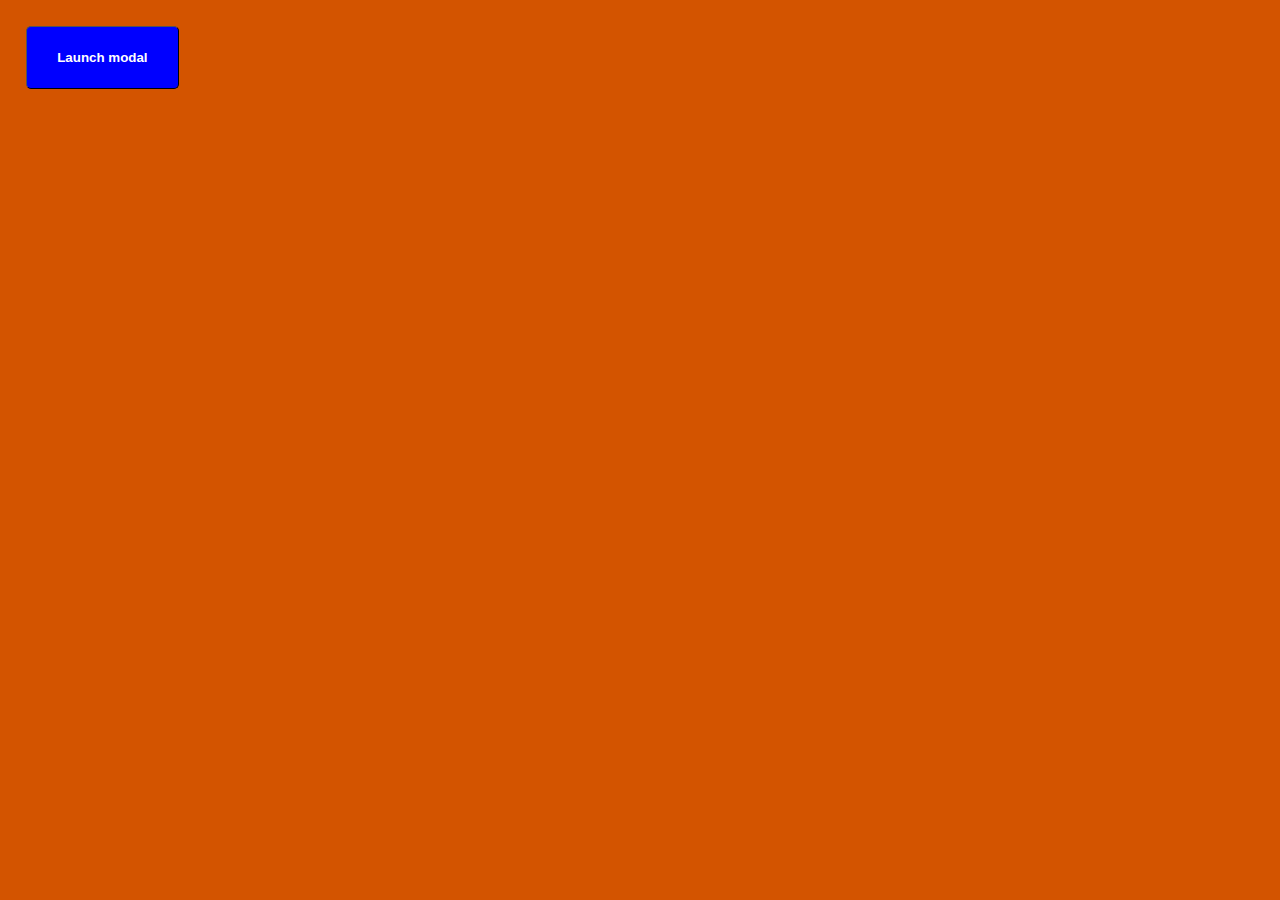
==== Modal.html @ 9cd90606 "first commit" ====
<!DOCTYPE html>
<html>

<head>
    <meta name="viewport" content="width=device-width, initial-scale=1.0, user-scalable=no">
    <title>Modal Component</title>
    <link rel="stylesheet" href="Modal.css">
</head>

<body>
    <div class="container">
        <button class="modalBtn">Launch modal</button>
        <div class="modal">
            <div class="modalHeader">
                Modal title
                <button>x</button>
            </div>
            <div class="modalBody">Modal body text goes here.</div>
            <div class="modalFooter">
                <button>Save changes</button>
            </div>
        </div>
    </div>
    <script src="jquery-3.3.1.min.js"></script>
    <script src="Modal.js"></script>
</body>

</html>
---- Modal.css ----
:root {
    font-size: 16px;
}

body {
    margin: 0;
    padding: 0;
    background-color: #D35400;
}

.container {
    display: flex;
    flex-direction: row;
    margin: 2vw;
}

.modalBtn {
	width: 12vw;
	height: 7vh;
	border-radius: 5px;
	border-width: 0.2px;
	background-color: blue;
	color: white;
	font-weight: bold;
	cursor: pointer;
}

.modal {
	display: none;
	flex-direction: column;
	width: 50vw;
	height: 40vh;
	border-style: solid;
	border-radius: 5px;
	border-width: 1.1px;
	border-color: #99A3A4;
	margin-left: 2vw;
	background-color: white;
	font-family: "Courier New";
	font-size: 1.5rem;	
}

.modalHeader {
	display: flex;
	flex-direction: row;
	border-style: solid;
	border-width: 1px;
	border-color: transparent;
	border-bottom-color: #E5E7E9;
	padding-left: 1vw;
	padding-top: 3vh;
	height: 8vh;
	font-weight: bold;
	justify-content: space-between;
}

.modalHeader button {
	color: #808B96;
	font-size: 1.5rem;
	height: 5vh;
	width: 6vw;
	background-color: transparent;
	border: none;
	cursor: pointer;
}

.modalBody {
	height: 12vh;
	padding-left: 1vw;
	padding-top: 5vh;
}

.modalFooter {
	display: flex;
	flex-direction: row;
	justify-content: flex-end;
	border-style: solid;
	border-width: 1px;
	border-color: transparent;
	border-top-color: #E5E7E9;
}

.modalFooter button{
	margin-top: 2vh;
	margin-right: 1.5vw;
	height: 6vh;
	width: 10vw;
	border-radius: 5px;
	border-width: 0.2px;
	background-color: green;
	color: white;
	cursor: pointer;
}


@media only screen and (max-width: 600px) {
	.container {
		flex-direction: column;
		align-content: space-between;
	}

	.modalBtn {
		width: 50vw;
		margin-bottom: 2vh;
	}

	.modal {
		width: 100%;
		font-size: 1.2rem;
		margin-right: auto;
		margin-left: auto;
	}

	.modalHeader button{
		margin-right: 2vw;
	}

	.modalFooter button{
		width: 30vw;
	}
}

@media only screen and (min-width: 768px) and (max-width: 1024px) {
	.modalBtn {
		width: 20vw;
		margin-bottom: 2vh;
	}

	.modal {
		width: 70%;
		font-size: 1.2rem;
		margin-right: auto;
		margin-left: auto;
	}

	.modalFooter button {
		width: 20vw;
	}
}
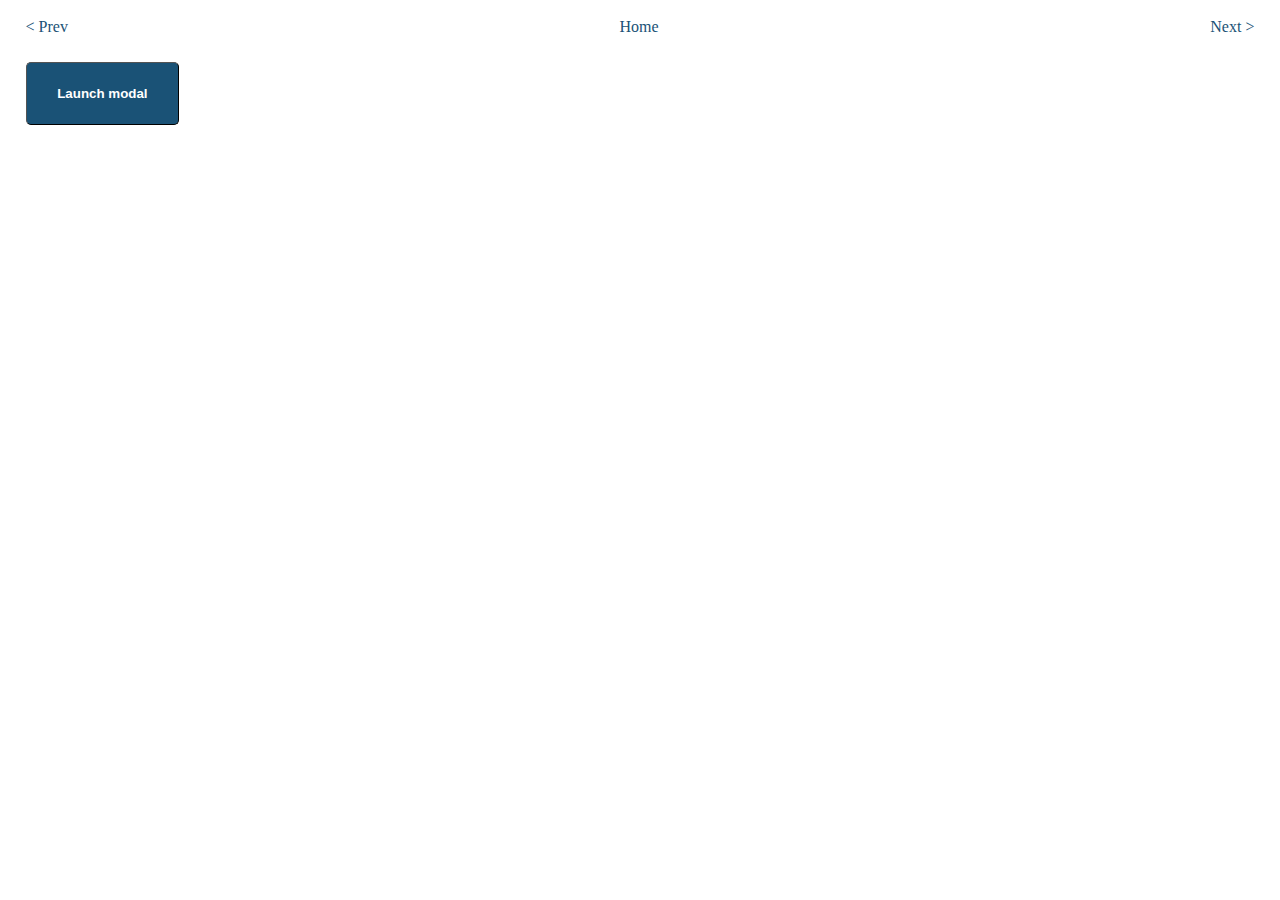
==== commit 016bee84: "third commit" ====
--- a/Modal.html
+++ b/Modal.html
@@ -8,6 +8,7 @@
 </head>
 
 <body>
+    <div class="header"><a href="Navbar.html">< Prev</a><a href="index.html">Home</a><a href="Collapsible.html">Next ></a></div>
     <div class="container">
         <button class="modalBtn">Launch modal</button>
         <div class="modal">
@@ -17,7 +18,7 @@
             </div>
             <div class="modalBody">Modal body text goes here.</div>
             <div class="modalFooter">
-                <button>Save changes</button>
+                <button>Close</button>
             </div>
         </div>
     </div>
--- a/Modal.css
+++ b/Modal.css
@@ -5,7 +5,18 @@
 body {
     margin: 0;
     padding: 0;
-    background-color: #D35400;
+}
+
+.header {
+	display: flex;
+	justify-content: space-between;
+	color: white;
+	margin: 2vh 2vw;
+}
+
+.header a {
+	color: #1A5276;
+	text-decoration: none;
 }
 
 .container {
@@ -19,7 +30,7 @@
 	height: 7vh;
 	border-radius: 5px;
 	border-width: 0.2px;
-	background-color: blue;
+	background-color: #1A5276;
 	color: white;
 	font-weight: bold;
 	cursor: pointer;
@@ -35,9 +46,9 @@
 	border-width: 1.1px;
 	border-color: #99A3A4;
 	margin-left: 2vw;
-	background-color: white;
 	font-family: "Courier New";
 	font-size: 1.5rem;	
+	background-color: white;
 }
 
 .modalHeader {
@@ -52,6 +63,7 @@
 	height: 8vh;
 	font-weight: bold;
 	justify-content: space-between;
+	background-color: #AED6F1;
 }
 
 .modalHeader button {
@@ -68,6 +80,7 @@
 	height: 12vh;
 	padding-left: 1vw;
 	padding-top: 5vh;
+	background-color: #D6EAF8;
 }
 
 .modalFooter {
@@ -87,7 +100,7 @@
 	width: 10vw;
 	border-radius: 5px;
 	border-width: 0.2px;
-	background-color: green;
+	background-color: #4D5656;
 	color: white;
 	cursor: pointer;
 }
